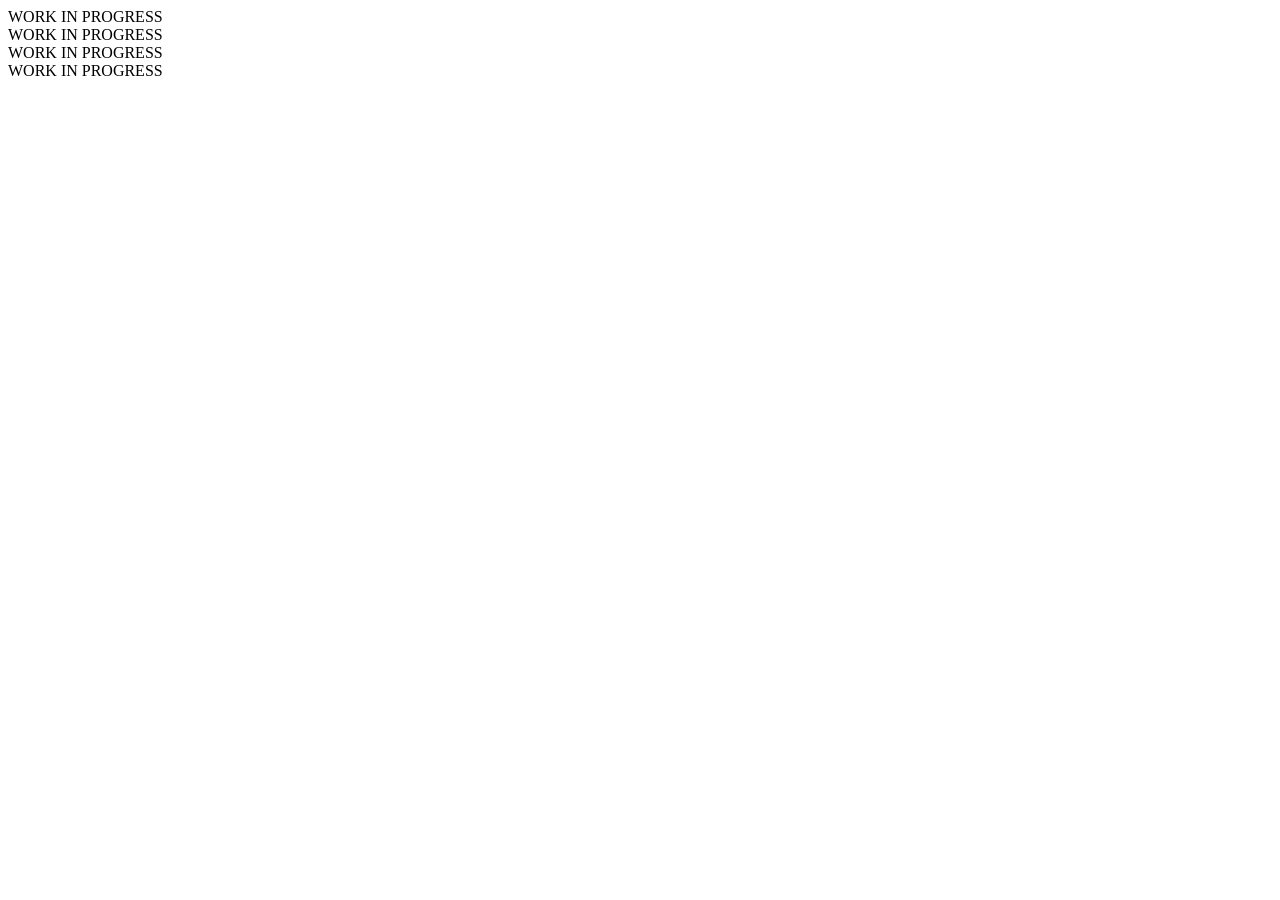
==== index.html @ 7012df26 "update" ====
<!DOCTYPE html>
<html lang="en">
    <head>
        <meta charset="UTF-8">
        <meta name="viewport" content="width=device-width, initial-scale=1.0">
        <title>Korean Typography and Ornament</title>
        <link rel="stylesheet" href="style.css">
    </head>
    <body> 
        WORK IN PROGRESS <br />
        WORK IN PROGRESS <br />
        WORK IN PROGRESS<br />
        WORK IN PROGRESS<br />
    </body>
</html>
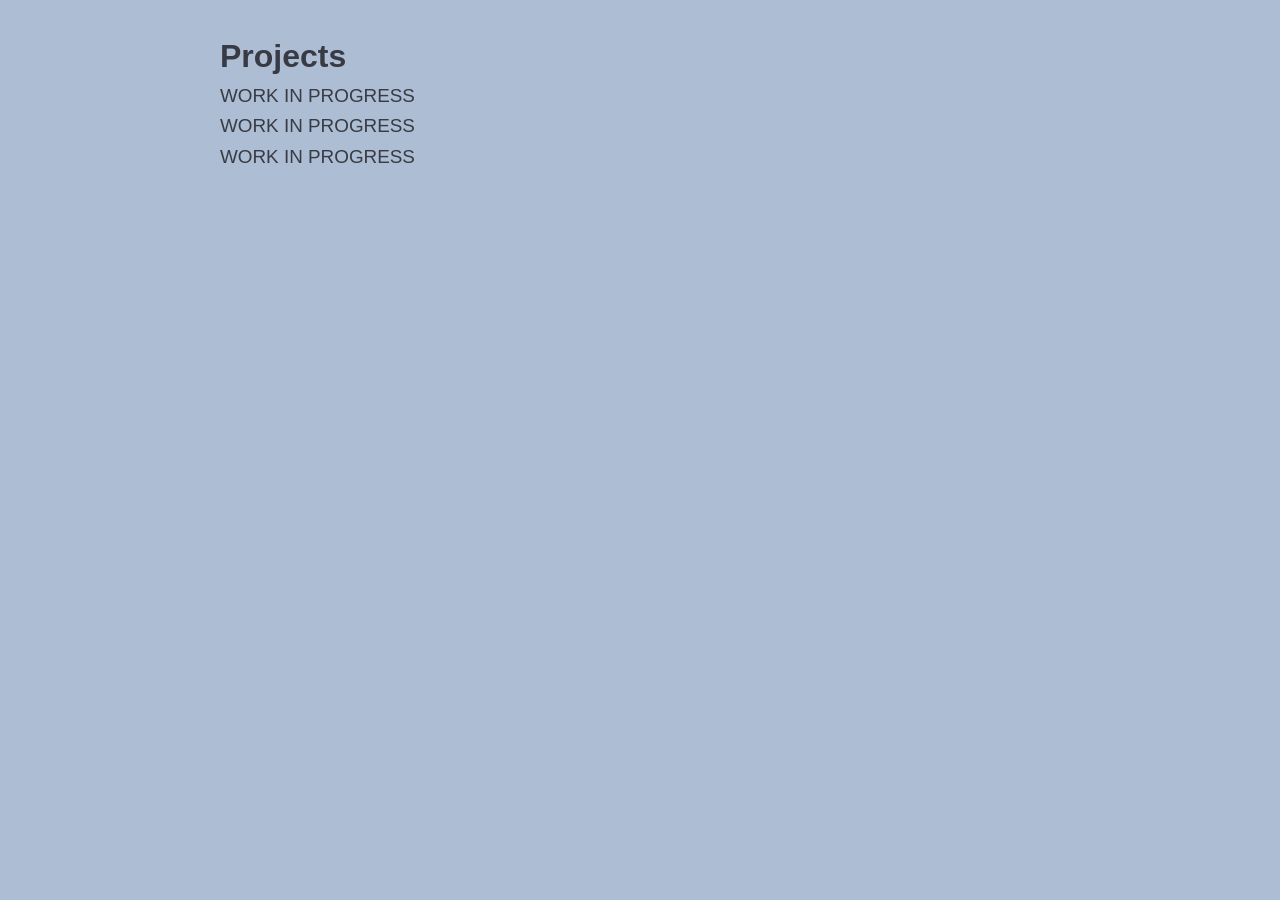
==== commit d5773c0c: "update" ====
--- a/index.html
+++ b/index.html
@@ -7,9 +7,14 @@
         <link rel="stylesheet" href="style.css">
     </head>
     <body> 
-        WORK IN PROGRESS <br />
-        WORK IN PROGRESS <br />
-        WORK IN PROGRESS<br />
-        WORK IN PROGRESS<br />
+        <section>
+            <h1>Projects</h1>
+            <p>WORK IN PROGRESS</p>
+            <p>WORK IN PROGRESS</p>
+            <p>WORK IN PROGRESS</p>
+            <!-- <p><a href="kto/index.html">Korean Typography and Ornament</a></p>
+            <p><a href="retro/index.html">Retro Future Archive</a></p>
+            <p><a href="jc/index.html">J.C.Leyendecker</a></p> -->
+        </section>
     </body>
 </html>
--- a/style.css
+++ b/style.css
@@ -0,0 +1,91 @@
+
+:root {
+  /* COLOR */
+  --grey-white: #FFFFFF;
+  --grey-light-01: #E9EEF5;
+  --grey-light-02: #D5DEEA;
+  --grey-light-03: #ADBDD3;
+  --grey-md-01: #919CAF;
+  /* BORDER COLOR BELOW*/
+  --grey-md-02: #5F6A7D; 
+  /* BORDER COLOR TOP */
+  --grey-md-03:#454C58;
+  --grey-dark-01: #383B44;
+  --grey-dark-02: #2C2B30;
+  --grey-black: #212024;
+  --blue-default: #2989E8;
+  --blue-tint-01: #DBEBFB;
+  --blue-tint-02: #B3DBF7;
+  --blue-tint-03: #6EB7FF;
+  --blue-dark:#255486;
+  --yellow-default: #FFE57E;
+  --yellow-dark: #E7B901;
+  --yellow-tint-01: #FFF3C5;
+
+  /* PADDING */
+  --padding-thin:2px;
+  --padding-xxs:4px;
+  --padding-xs:6px;
+  --padding-sm:8px;
+  --padding-md: 12px;
+  --padding-lg: 16px;
+  --padding-object: 20px;
+  --padding-section: 24px;
+  --max-width: 840px;
+  --max-width-project: 1080px;
+  --max-width-header: 1440px;
+  --padding-header: 36px;
+
+  /* RADIUS */
+  --radius-sm: 2px;
+  --radius-md: 4px;
+  --radius-round: 999px;
+
+  /* FONT-SIZE */
+  --font-size-sm: 1.12rem;
+  --font-size-md: 1.18rem;
+  --font-size-lg: 1.4rem;
+  --font-size-xl: 1.6rem;
+  --font-size-xxl: 2.0rem;
+}
+
+@import url('https://fonts.googleapis.com/css2?family=IBM+Plex+Sans+KR&display=swap');
+
+h1{
+    font-size: var(--font-size-xxl);
+    font-weight: 600;
+    line-height: 1.54;
+    margin:0;padding:0;
+}
+
+h6, p, li{
+    font-size: var(--font-size-md);
+    padding:0;margin:0;
+    line-height: 1.6;
+}
+
+
+*{
+    font-family: "IBM Plex Sans KR", sans-serif;
+    background:var(--grey-light-03);
+    color: var(--grey-dark-01);
+}
+
+*::selection{
+    background: var(--yellow-tint-01);
+    color: var(--grey-dark-01);
+}
+
+a{
+    text-decoration: none;
+    color: var(--grey-black);
+}
+a:hover{color: var(--blue-default);}
+a:visited{color: var(--grey-black);}
+
+section{
+    width: 100%;
+    max-width: var(--max-width);
+    margin: 0 auto;
+    padding: var(--padding-section) 0;
+}
